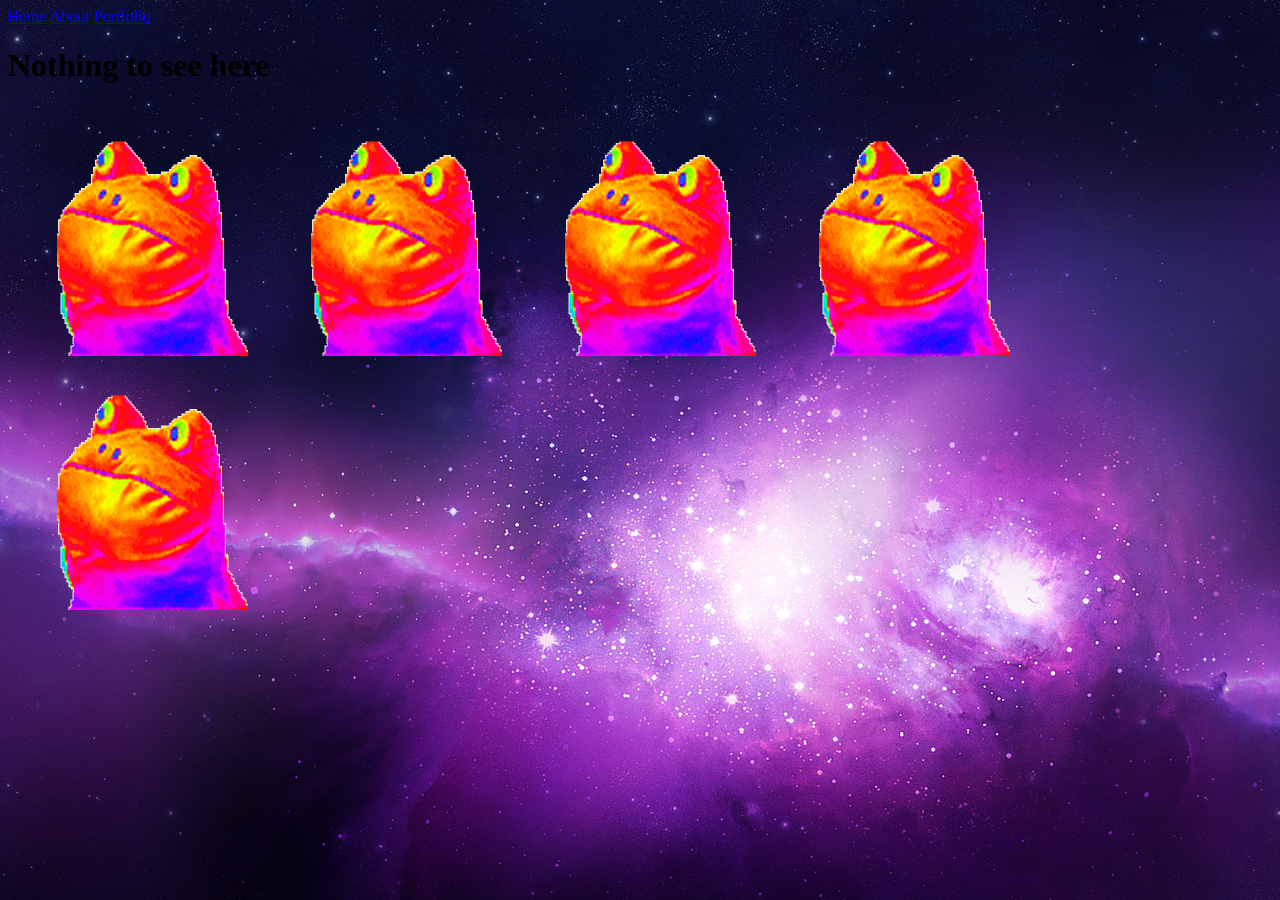
==== my_website/index.html @ b43ad10f "Initial commit" ====
<!doctype html>
<html lang="en">
  <head>
    <meta charset="utf-9">
    <title>MEMES</title>
    <link rel="icon" type="image/jpg" href="images/pepe.jpg">
  </head>
  <body>
    <a href="index.html">Home</a>
    <a href="about.html">About</a>
    <a href="portfolio.html">Portfolio</a>
    <h1>Nothing to see here</h1>
	<img src="images/frog.gif" height="250"> 
	<img src="images/frog.gif" height="250">
	<img src="images/frog.gif" height="250">
	<img src="images/frog.gif" height="250">
	<img src="images/frog.gif" height="250">
  </body>
   <style>
        body{
            background-image: url("images/space.jpg");
            background-color: #003366;
        }
    </style>
</html>
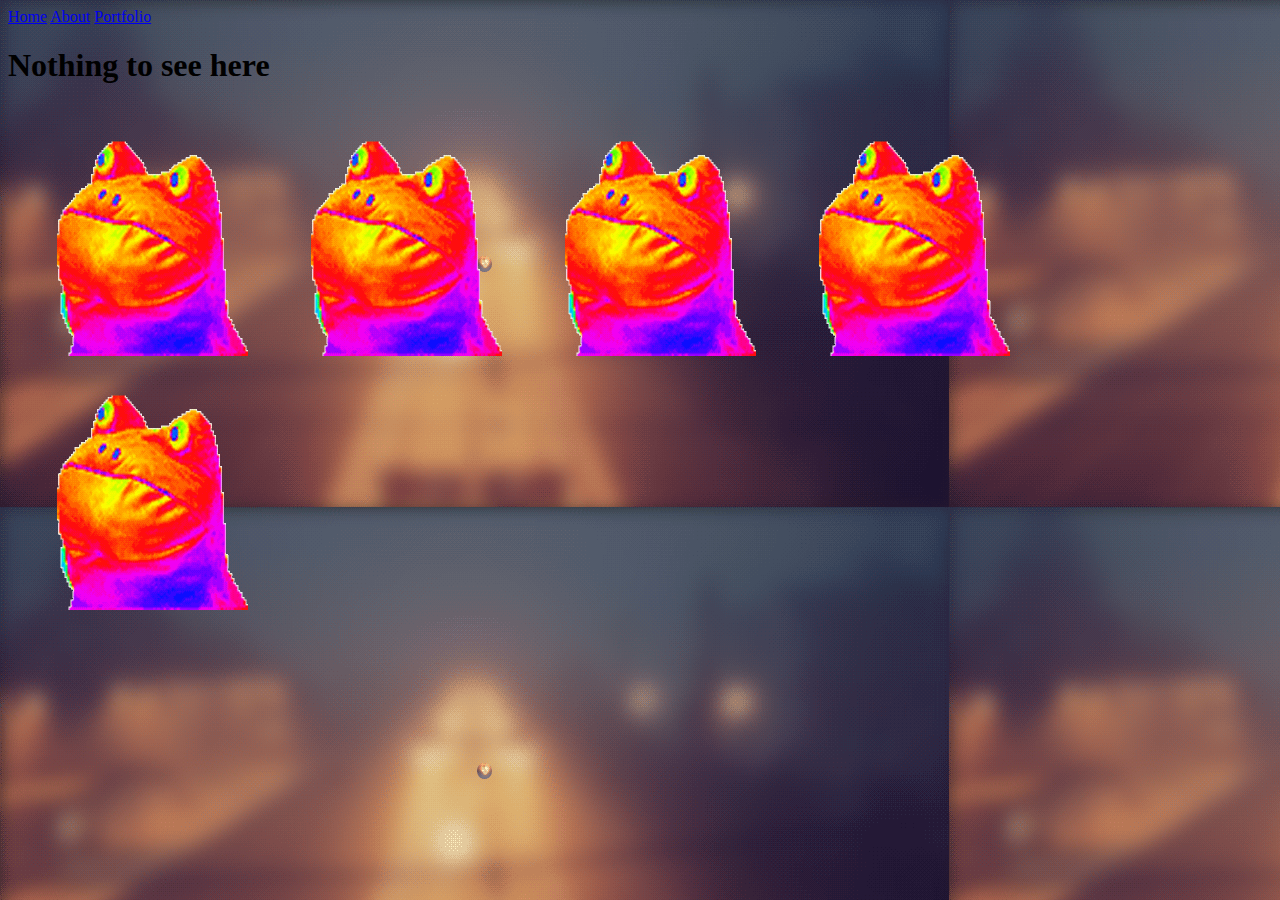
==== commit a2e20bcb: "Change background" ====
--- a/my_website/index.html
+++ b/my_website/index.html
@@ -18,7 +18,7 @@
   </body>
    <style>
         body{
-            background-image: url("images/space.jpg");
+            background-image: url("images/rain.png");
             background-color: #003366;
         }
     </style>
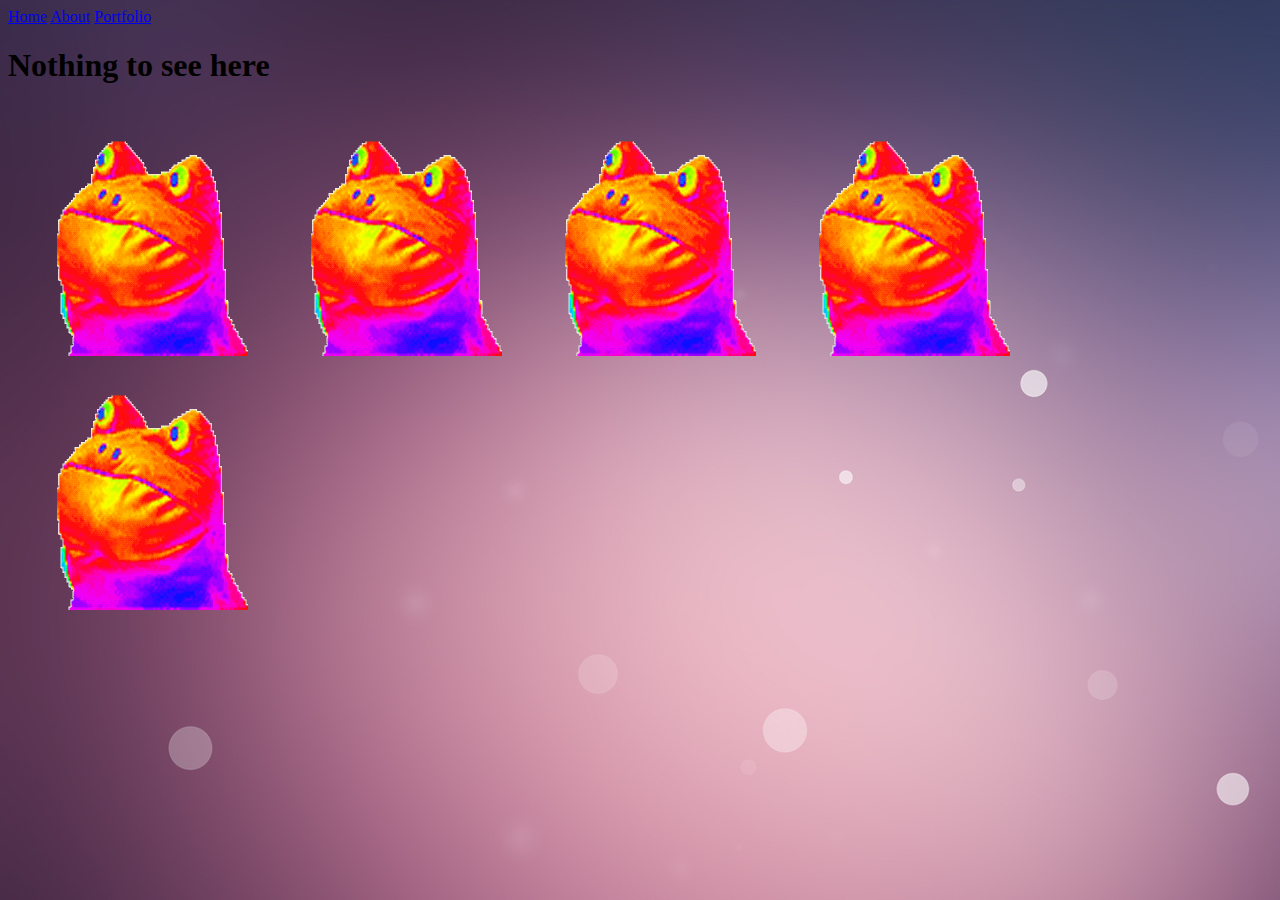
==== commit 333b60ce: "Change background" ====
--- a/my_website/index.html
+++ b/my_website/index.html
@@ -18,7 +18,7 @@
   </body>
    <style>
         body{
-            background-image: url("images/rain.png");
+            background-image: url("images/purple.jpg");
             background-color: #003366;
         }
     </style>
